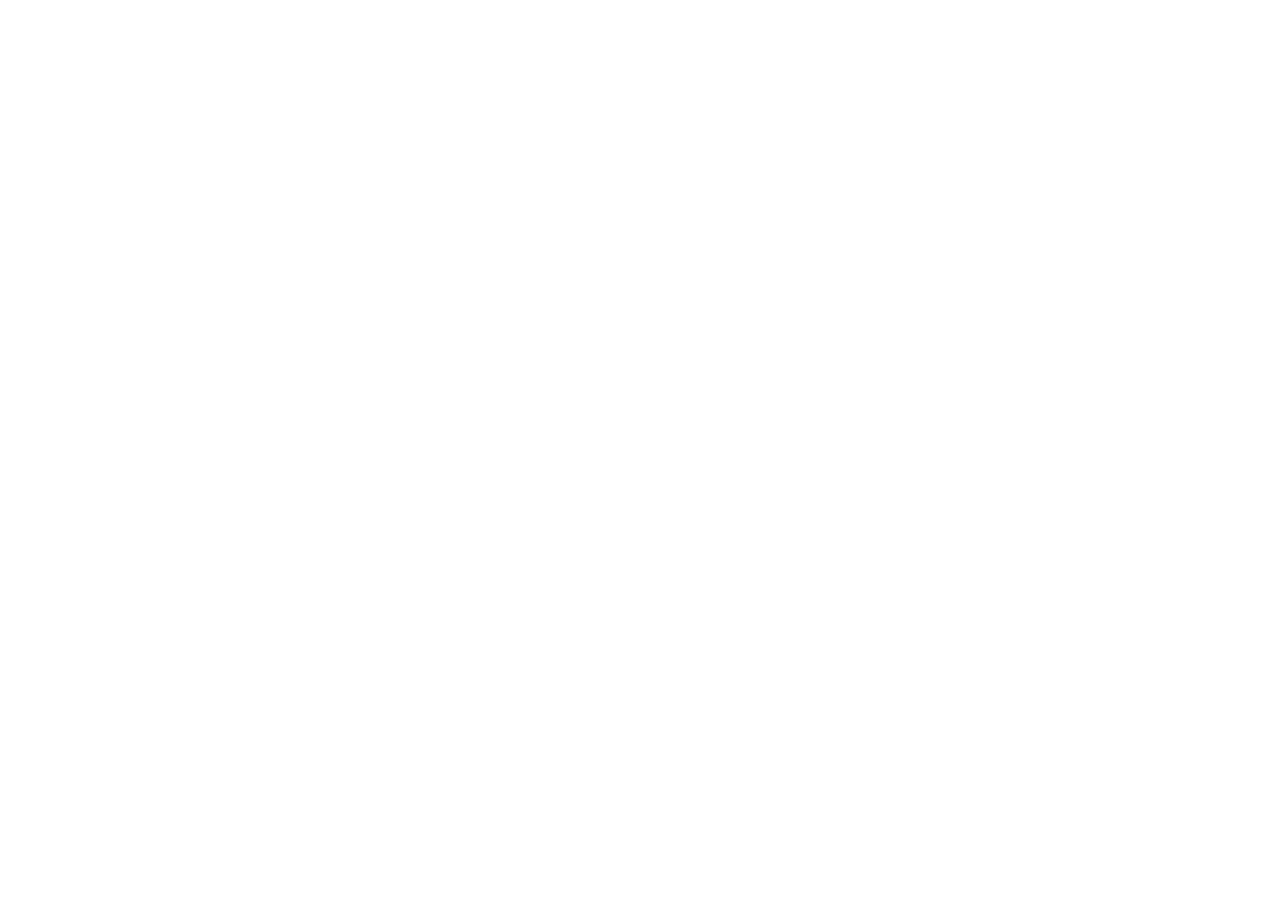
==== Aula07/ex001.html @ a31471e9 "dia1" ====
<!DOCTYPE html>
<html lang="en">
<head>
    <meta charset="UTF-8">
    <meta http-equiv="X-UA-Compatible" content="IE=edge">
    <meta name="viewport" content="width=device-width, initial-scale=1.0">
    <title>Document</title>
</head>
<body>
    
</body>
</html>
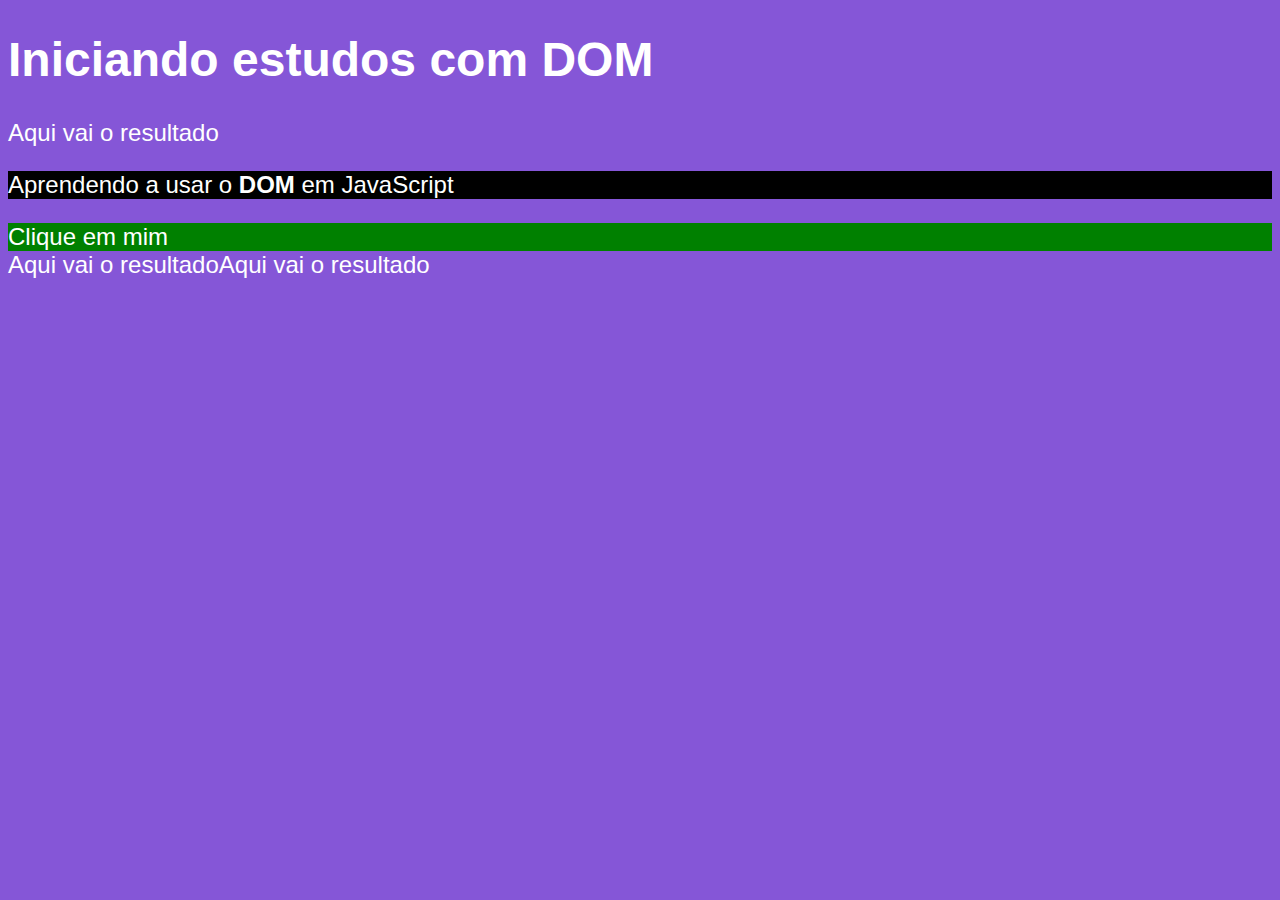
==== commit f3f42621: "dia2-tarde" ====
--- a/Aula07/ex001.html
+++ b/Aula07/ex001.html
@@ -1,12 +1,37 @@
 <!DOCTYPE html>
-<html lang="en">
+<html lang="pt-br">
 <head>
     <meta charset="UTF-8">
     <meta http-equiv="X-UA-Compatible" content="IE=edge">
     <meta name="viewport" content="width=device-width, initial-scale=1.0">
-    <title>Document</title>
+    <title>Primeiros Passos com DOM</title>
+    <style>
+        body{
+            background-color: rgba(71, 0, 195, 0.661);
+            color: white;
+            font: normal 18pt Arial;
+        }
+    </style>
 </head>
 <body>
-    
+    <h1>Iniciando estudos com DOM</h1>
+    <p>Aqui vai o resultado</p>
+    <p id="teste">Aprendendo a usar o <strong>DOM</strong> em JavaScript</p>
+    <div id="msg">Clique em mim</div>
+
+
+    <script>
+        var p1 = document.getElementsByTagName('p')[0]
+        document.write(p1.innerText)
+        var corpo = window.document.body
+        // corpo.style.background = 'yellow'
+        // Atribuindo uma variavel fica mais fácil trabalhar com caminhos mais longos
+        document.write(p1.innerHTML)
+        var d = window.document.getElementById('msg')
+        d.style.background = 'green'
+        var x = document.querySelector('p#teste')
+        x.style.background = 'black'
+    </script>
+
 </body>
 </html>